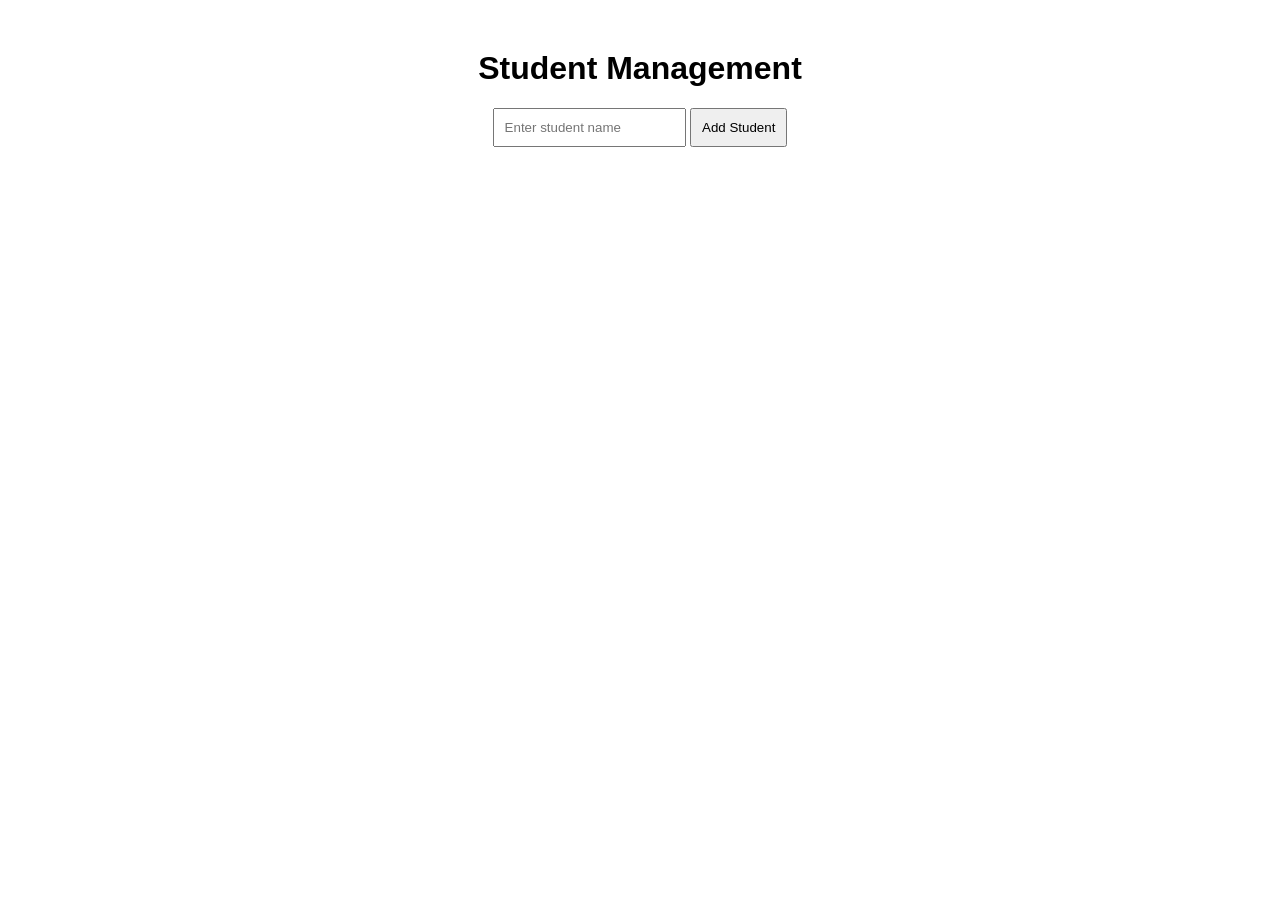
==== index.html @ 4b407f5f "v1.0: Rename Structure.html to index.html for GitHub Pages" ====
<!doctype html>
<html>
  <head>
    <title>Student App</title>
    <link rel="stylesheet" href="Design.css" />
  </head>
  <body>
    <h1>Student Management</h1>

    <input type="text" id="name" placeholder="Enter student name" />
    <button onclick="addStudent()">Add Student</button>

    <ul id="studentList"></ul>

    <script src="Student.js"></script>
    <script src="Functionality.js"></script>
  </body>
</html>
---- Design.css ----
body {
  font-family: Arial;
  text-align: center;
  margin-top: 50px;
}

input {
  padding: 10px;
}

button {
  padding: 10px;
  cursor: pointer;
}

li {
  margin: 10px;
}
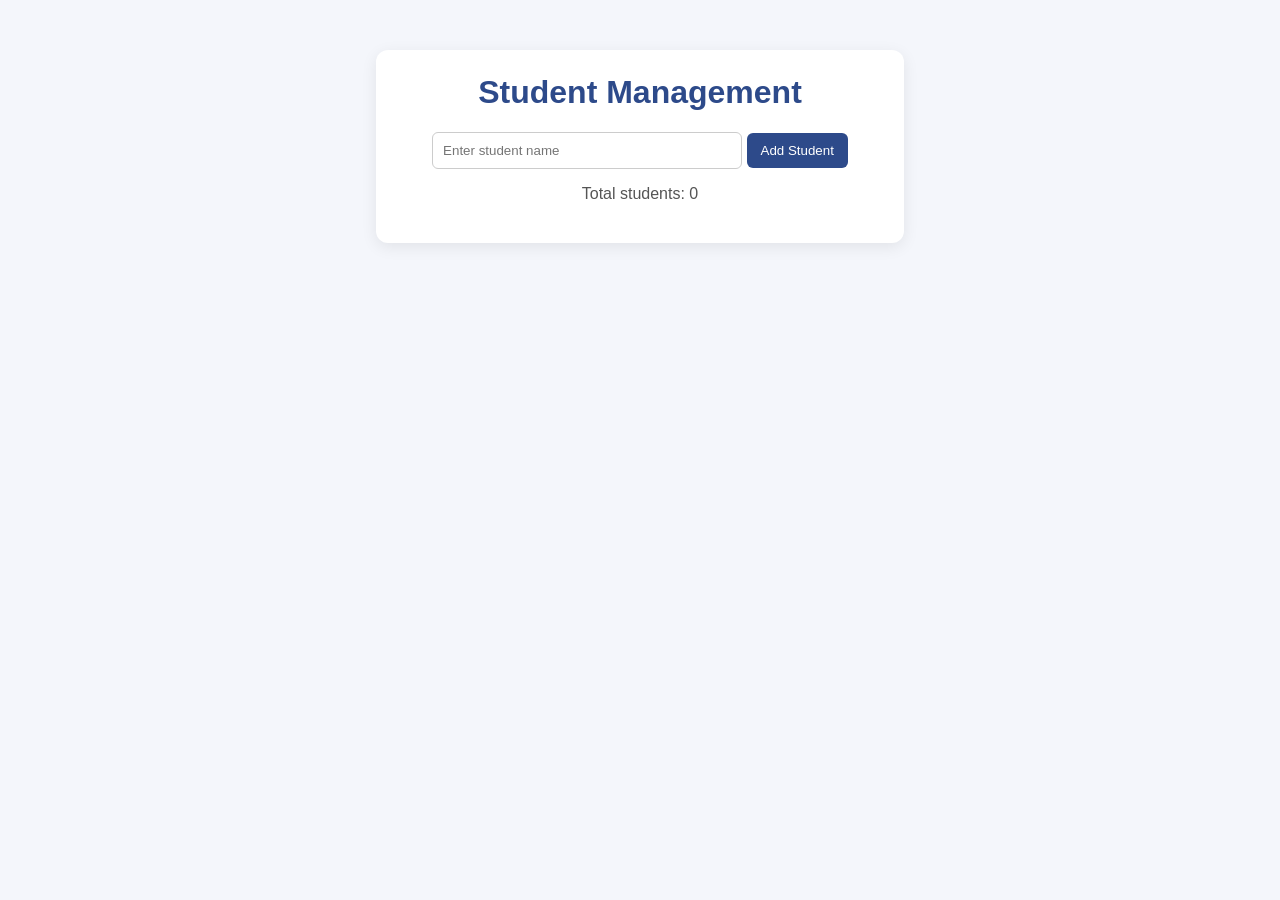
==== commit 1fb262b1: "v2.0: Add delete button, student count, Enter key and new styling" ====
--- a/index.html
+++ b/index.html
@@ -1,16 +1,20 @@
 <!doctype html>
 <html>
   <head>
-    <title>Student App</title>
+    <title>Student Management App</title>
+    <meta name="viewport" content="width=device-width, initial-scale=1" />
     <link rel="stylesheet" href="Design.css" />
   </head>
   <body>
-    <h1>Student Management</h1>
+    <div class="container">
+      <h1>Student Management</h1>
 
-    <input type="text" id="name" placeholder="Enter student name" />
-    <button onclick="addStudent()">Add Student</button>
+      <input type="text" id="name" placeholder="Enter student name" />
+      <button onclick="addStudent()">Add Student</button>
 
-    <ul id="studentList"></ul>
+      <p id="count">Total students: 0</p>
+      <ul id="studentList"></ul>
+    </div>
 
     <script src="Student.js"></script>
     <script src="Functionality.js"></script>
--- a/Design.css
+++ b/Design.css
@@ -1,18 +1,72 @@
 body {
-  font-family: Arial;
+  font-family: Arial, sans-serif;
+  background: #f4f6fb;
+  color: #222;
   text-align: center;
-  margin-top: 50px;
+  margin: 0;
+  padding: 50px 16px;
+}
+
+.container {
+  max-width: 480px;
+  margin: 0 auto;
+  background: #fff;
+  padding: 24px;
+  border-radius: 12px;
+  box-shadow: 0 4px 16px rgba(0, 0, 0, 0.08);
+}
+
+h1 {
+  margin-top: 0;
+  color: #2d4a8a;
 }
 
 input {
   padding: 10px;
+  width: 60%;
+  border: 1px solid #ccc;
+  border-radius: 6px;
 }
 
 button {
-  padding: 10px;
+  padding: 10px 14px;
   cursor: pointer;
+  border: none;
+  border-radius: 6px;
+  background: #2d4a8a;
+  color: #fff;
+}
+
+button:hover {
+  background: #1f3566;
+}
+
+#count {
+  margin-top: 16px;
+  color: #555;
+}
+
+ul {
+  list-style: none;
+  padding: 0;
+  text-align: left;
 }
 
 li {
-  margin: 10px;
+  display: flex;
+  justify-content: space-between;
+  align-items: center;
+  margin: 8px 0;
+  padding: 10px 12px;
+  background: #f4f6fb;
+  border-radius: 6px;
 }
+
+.delete-btn {
+  background: #d9534f;
+  padding: 6px 10px;
+}
+
+.delete-btn:hover {
+  background: #b52b27;
+}
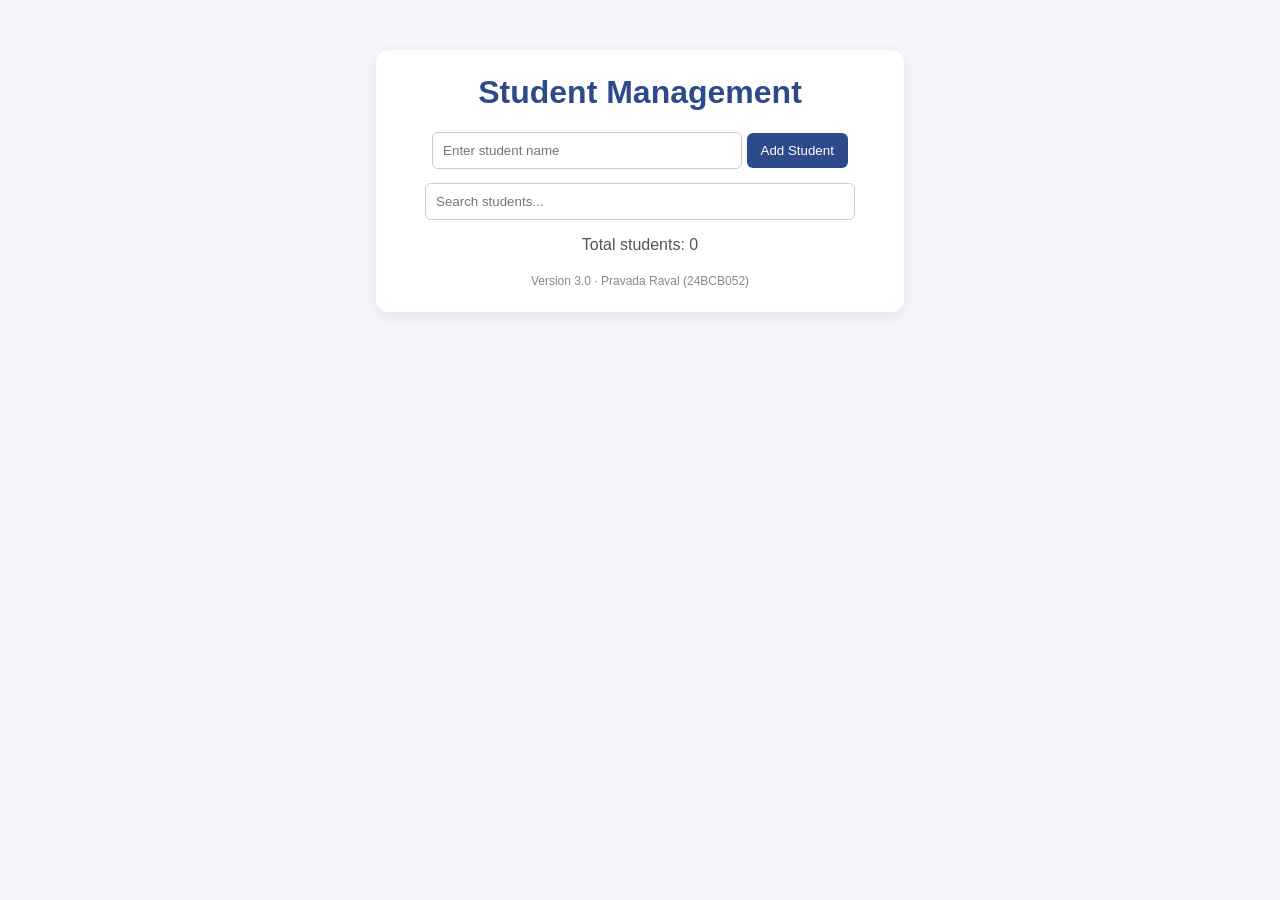
==== commit 84625800: "v3.0: Save students in browser, add search and update README" ====
--- a/index.html
+++ b/index.html
@@ -12,8 +12,11 @@
       <input type="text" id="name" placeholder="Enter student name" />
       <button onclick="addStudent()">Add Student</button>
 
+      <input type="text" id="search" class="search" placeholder="Search students..." />
+
       <p id="count">Total students: 0</p>
       <ul id="studentList"></ul>
+      <footer>Version 3.0 · Pravada Raval (24BCB052)</footer>
     </div>
 
     <script src="Student.js"></script>
--- a/Design.css
+++ b/Design.css
@@ -70,3 +70,14 @@
 .delete-btn:hover {
   background: #b52b27;
 }
+
+.search {
+  width: 85%;
+  margin-top: 14px;
+}
+
+footer {
+  margin-top: 20px;
+  font-size: 12px;
+  color: #888;
+}
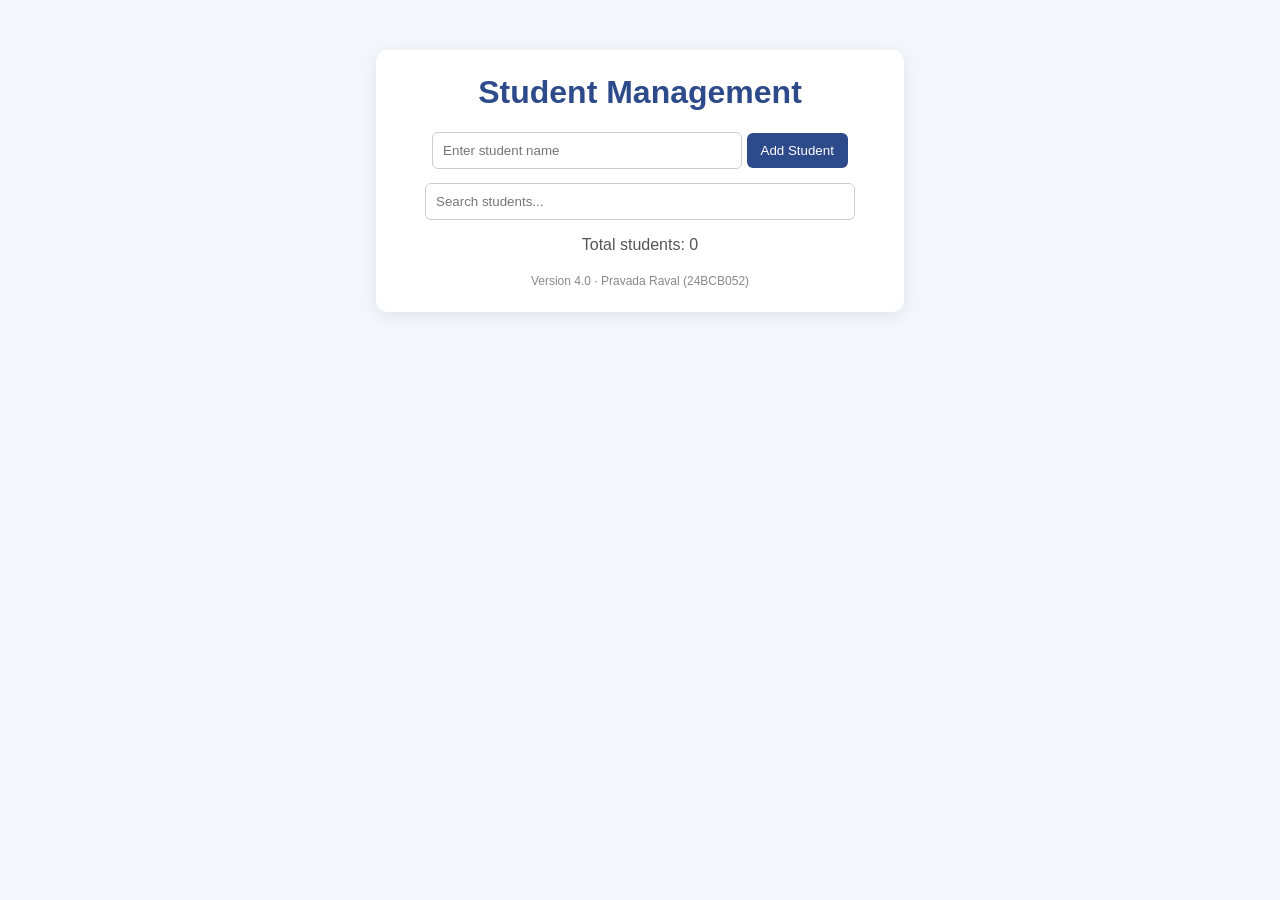
==== commit 7c1d789f: "Lab 7: split Functionality.js by responsibility (SRP) - StudentStorage: localStorage save/load only " ====
--- a/index.html
+++ b/index.html
@@ -16,10 +16,12 @@
 
       <p id="count">Total students: 0</p>
       <ul id="studentList"></ul>
-      <footer>Version 3.0 · Pravada Raval (24BCB052)</footer>
+      <footer>Version 4.0 · Pravada Raval (24BCB052)</footer>
     </div>
 
     <script src="Student.js"></script>
+    <script src="StudentStorage.js"></script>
+    <script src="StudentManager.js"></script>
     <script src="Functionality.js"></script>
   </body>
 </html>
